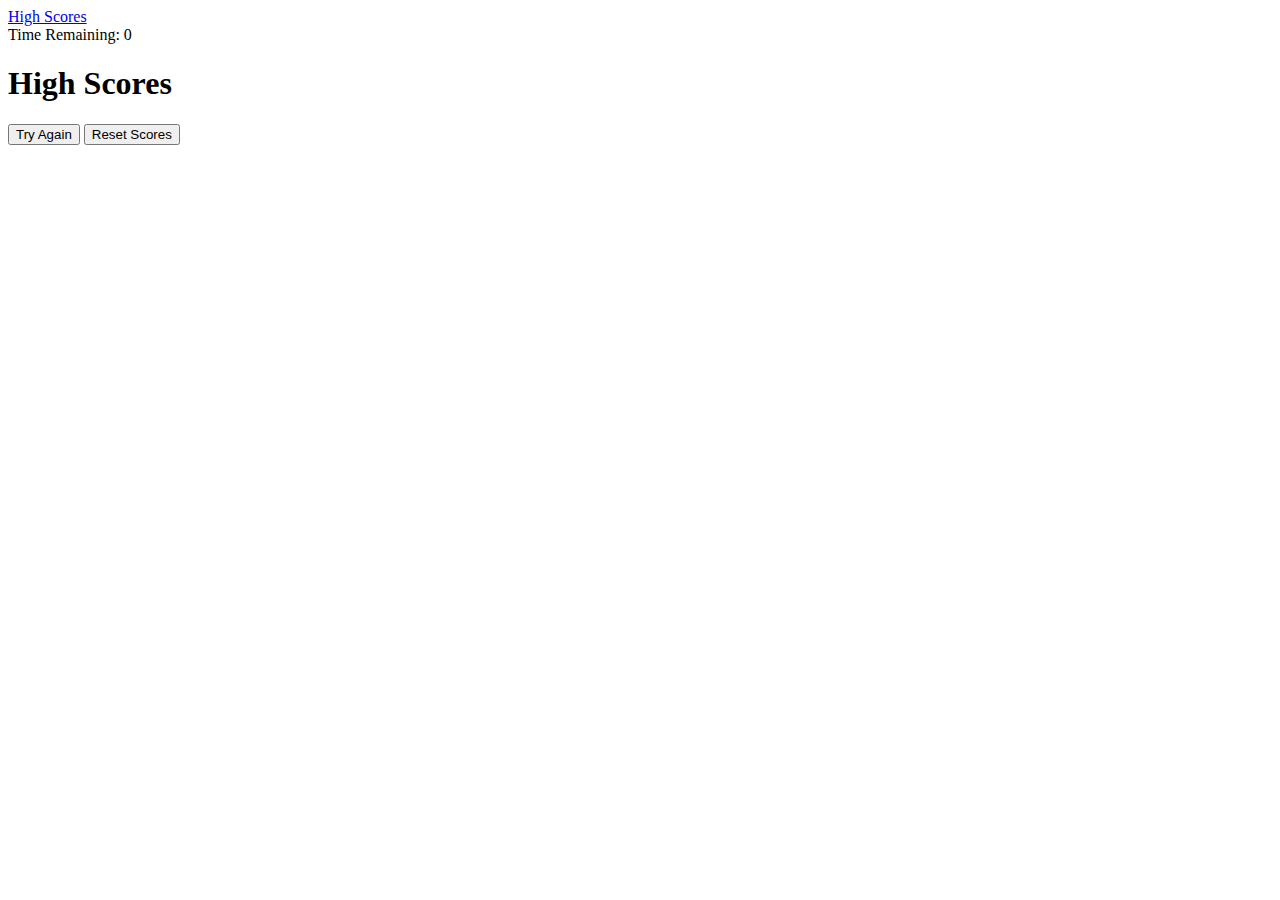
==== highscores.html @ 14cb5a6b "add highscore html" ====
<!DOCTYPE html>
<html lang="en">

<head>
    <meta charset="UTF-8">
    <meta name="viewport" content="width=device-width, initial-scale=1.0">
    <title>JavaScript Quiz | High Scores</title>
    <link rel="stylesheet" href="Assets/CSS/reset.css">
    <link href="https://fonts.googleapis.com/css2?family=Varela+Round&display=swap" rel="stylesheet">
    <link rel="stylesheet" href="Assets/CSS/style.css">

    <script src="Assets/JS/script.js"></script>
    <script src="Assets/JS/highscores.js"></script>
</head>

<body>
    <div class="header">
        <div><a href="./highscores.html">High Scores</a></div>
        <div>Time Remaining: <span id="timer">0</span></div>
    </div>
    <div class="main">
        <h1>High Scores</h1>
        <div id="highscores-list">
        </div>
        <button class="btn" onclick="window.location.href='./index.html'">Try Again</button>
        <button class="btn" onclick="resetScores()">Reset Scores</button>
    </div>

    <script src="./assets/js/quiz.js"></script>
    <script src="./assets/js/highscores.js"></script>

</body>
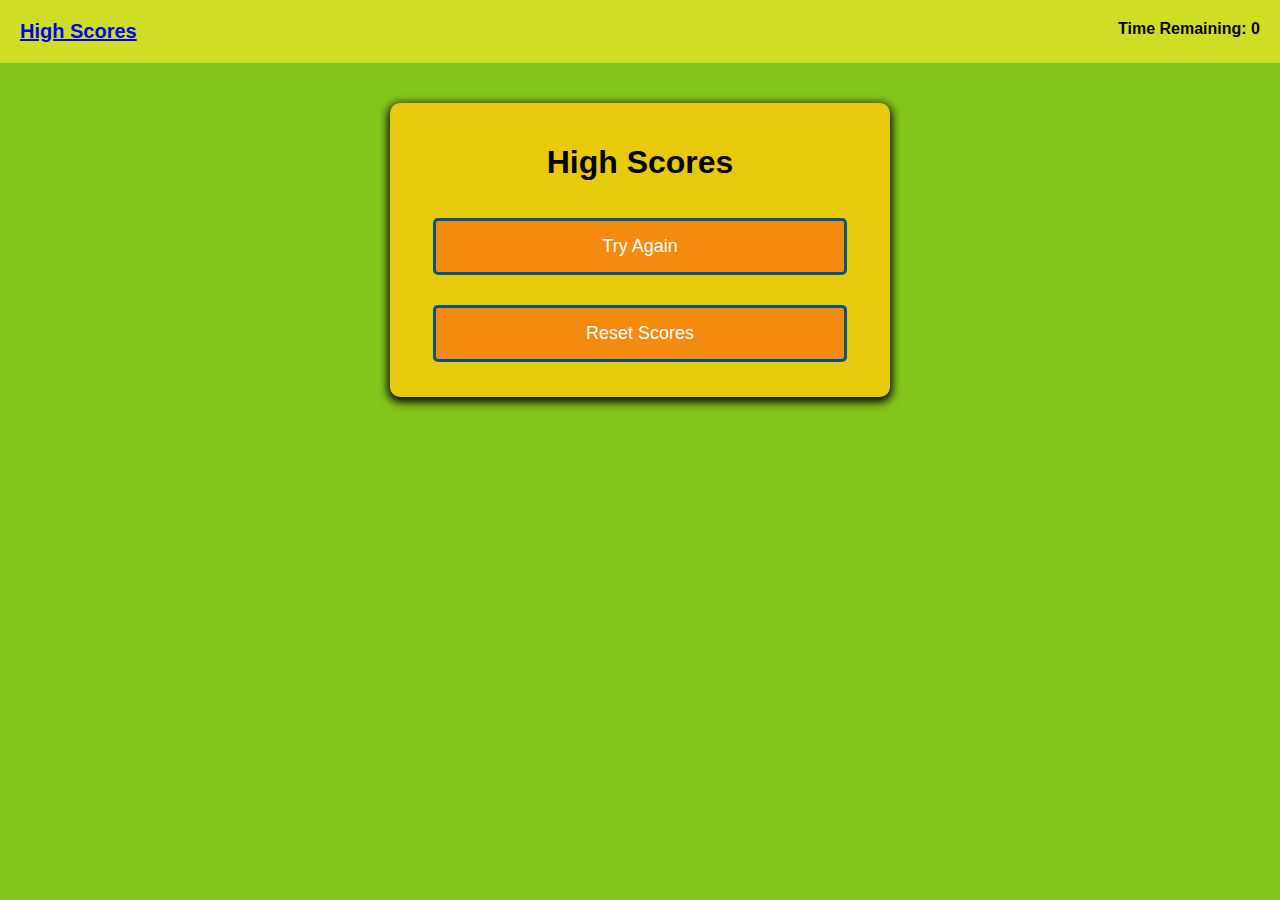
==== commit aa67cd79: "add questions and ref to html elements" ====
--- a/highscores.html
+++ b/highscores.html
@@ -7,10 +7,8 @@
     <title>JavaScript Quiz | High Scores</title>
     <link rel="stylesheet" href="Assets/CSS/reset.css">
     <link href="https://fonts.googleapis.com/css2?family=Varela+Round&display=swap" rel="stylesheet">
-    <link rel="stylesheet" href="Assets/CSS/style.css">
+    <link rel="stylesheet" href="./assets/css/styles.css">
 
-    <script src="Assets/JS/script.js"></script>
-    <script src="Assets/JS/highscores.js"></script>
 </head>
 
 <body>
--- a/assets/css/styles.css
+++ b/assets/css/styles.css
@@ -0,0 +1,92 @@
+* {
+    box-sizing: border-box;
+    font-family: sans-serif;
+}
+
+body {
+    padding: 0;
+    margin: 0;
+    display: flex;
+    flex-direction: column;
+    width: 100%;
+    height: 100vh;
+    align-items: center;
+    background-color: hsl(83, 76%, 44%);
+}
+/* Link to high scores & Timer */
+.header {
+    width: 100%;
+    padding: 20px;
+    margin-bottom: 40px;
+    display: flex;
+    justify-content: space-between;
+    font-weight: bold;
+    background-color: rgb(207, 222, 36);
+}
+a{
+    font-size: 20px;
+}
+
+a:hover {
+    color: rgb(243, 12, 12);
+}
+
+.hide {
+    display: none;
+}
+
+
+/* Main content on centered white card */
+.main {
+    justify-content: center;
+    align-items: center;
+    width: 500px;
+    max-width: 75%;
+    padding: 20px;
+    text-align: center;
+    background-color: rgb(231, 202, 12);
+    border-radius: 10px;
+    box-shadow: 0 3px 10px 2px;
+}
+
+/* Button stylings, hover effect */
+.btn {
+    border: 3px solid hsl(200, 100%, 25%);
+    border-radius: 5px;
+    background-color: hsl(32, 91%, 51%);
+    padding: 15px 20px;
+    margin: 15px;
+    color: white;
+    font-size: large;
+    width: 90%;
+}
+
+.btn.submit-btn {
+    border-width: 2px;
+    padding: 5px;
+    font-size: medium;
+    width: fit-content;
+}
+
+.btn:hover {
+    background-color: hsl(83, 83%, 50%);
+}
+/* Correct answers revealed in green */
+.btn.correct {
+    background-color: hsl(120, 100%, 30%);
+    border-color: hsl(120, 100%, 20%);
+}
+/* Incorrect answers revealed in red */
+.btn.wrong {
+    background-color: hsl(0, 100%, 30%);
+    border-color: hsl(0, 100%, 20%);
+}
+
+/* smaller screen resolution */
+@media screen and (max-width: 576px) {
+    .btn {
+        width: 80%;
+        padding: 10px 15px;
+        margin: 5px 10px;
+    }
+}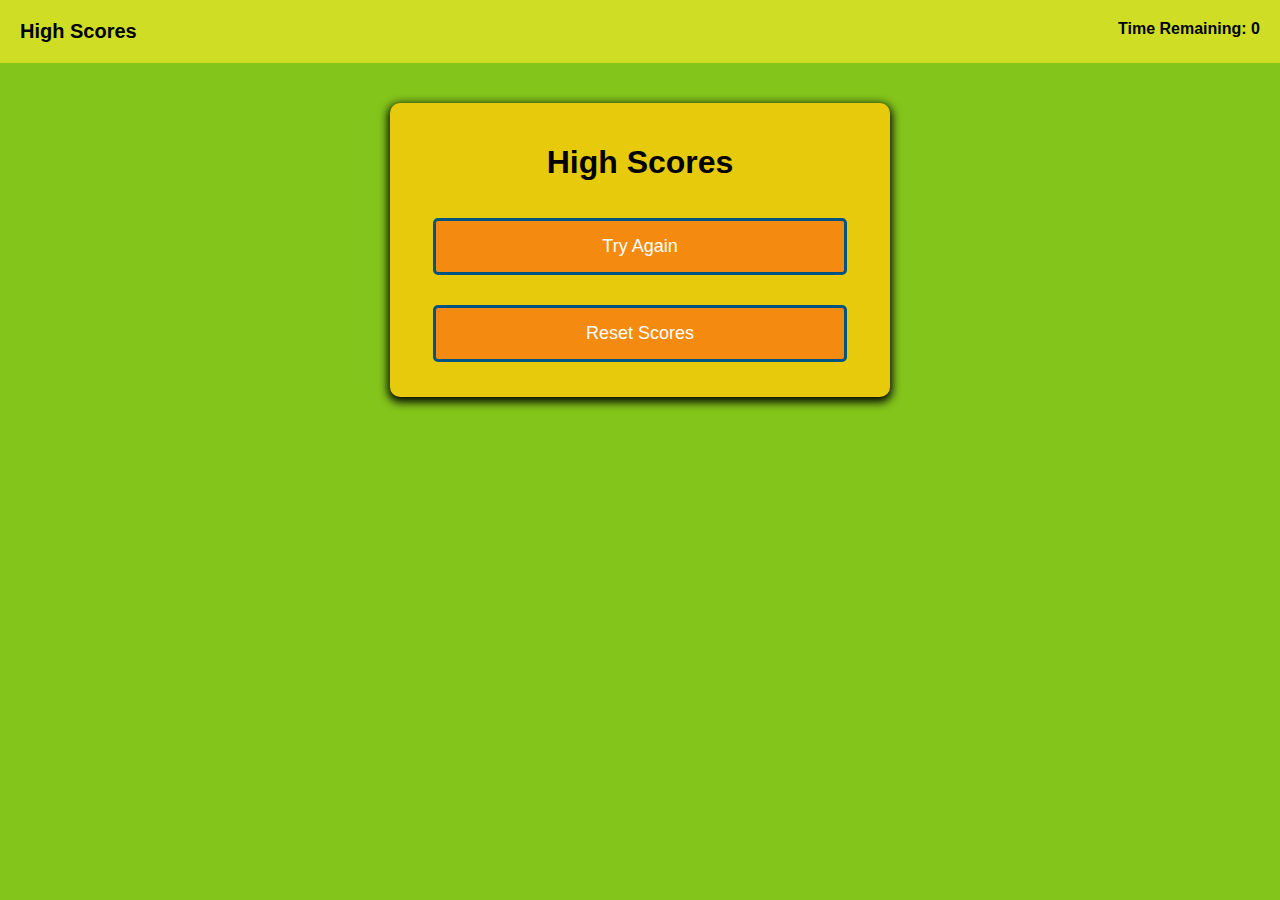
==== commit 4811d160: "fix css style link" ====
--- a/highscores.html
+++ b/highscores.html
@@ -5,8 +5,7 @@
     <meta charset="UTF-8">
     <meta name="viewport" content="width=device-width, initial-scale=1.0">
     <title>JavaScript Quiz | High Scores</title>
-    <link rel="stylesheet" href="Assets/CSS/reset.css">
-    <link href="https://fonts.googleapis.com/css2?family=Varela+Round&display=swap" rel="stylesheet">
+    <link rel="stylesheet" href="./assets/css/reset.css">
     <link rel="stylesheet" href="./assets/css/styles.css">
 
 </head>
